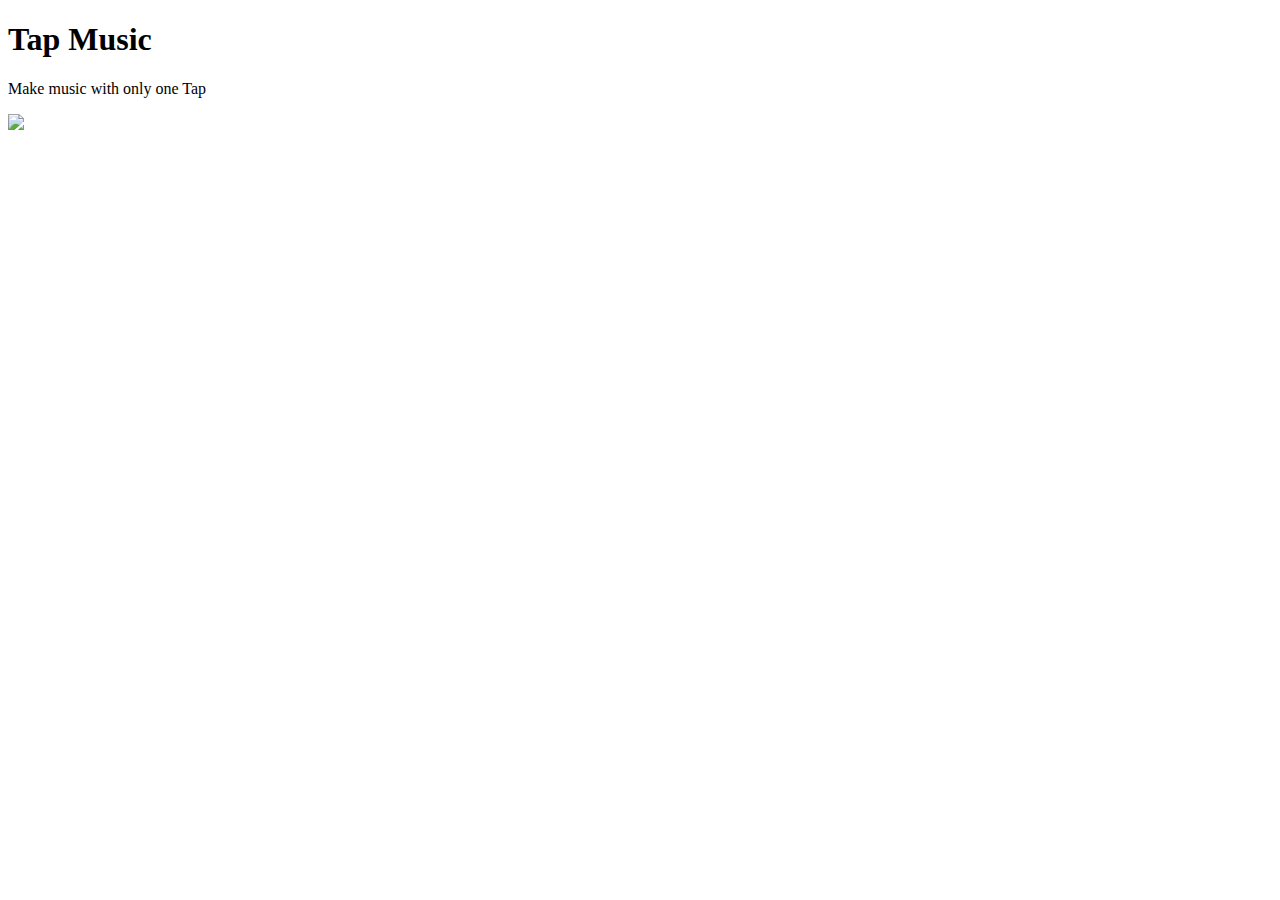
==== index.html @ bfd2f6a3 "index" ====
<!DOCTYPE html>
<html>
	<head>
		
		<meta charset="utf-8">
		<meta name="viewport" content="width= device-width, initial-scale=1.0">
		<title>Sound Track</title>
		<link rel="stylesheet" type="text/css" href="app.css">
	</head>
    <body>
         <div class="App">
         	<header>
         		<h1>Tap Music</h1>
         		<p>Make music with only one Tap</p>
         	</header>
         </div>	

        <div class="Visual"><img src="g.jpg" width="1080px"></div>
         <div class="Tabs">
         <div class="Tab1"><audio class= "sounds" src="17567__danglada__a-major.wav"></audio></div>
         <div class="Tab2"><audio class= "sounds" src="17568__danglada__b-major.wav"></audio></div>
         <div class="Tab3"><audio class= "sounds" src="guitar_chord_c_major.mp3"></audio></div>
         <div class="Tab4"><audio class= "sounds" src="380369__oeusse__d-major.mp3"></audio></div>
         <div class="Tab5"><audio class= "sounds" src="380371__oeusse__e-major.mp3"></audio></div>
         </div>
    </body>
</html>
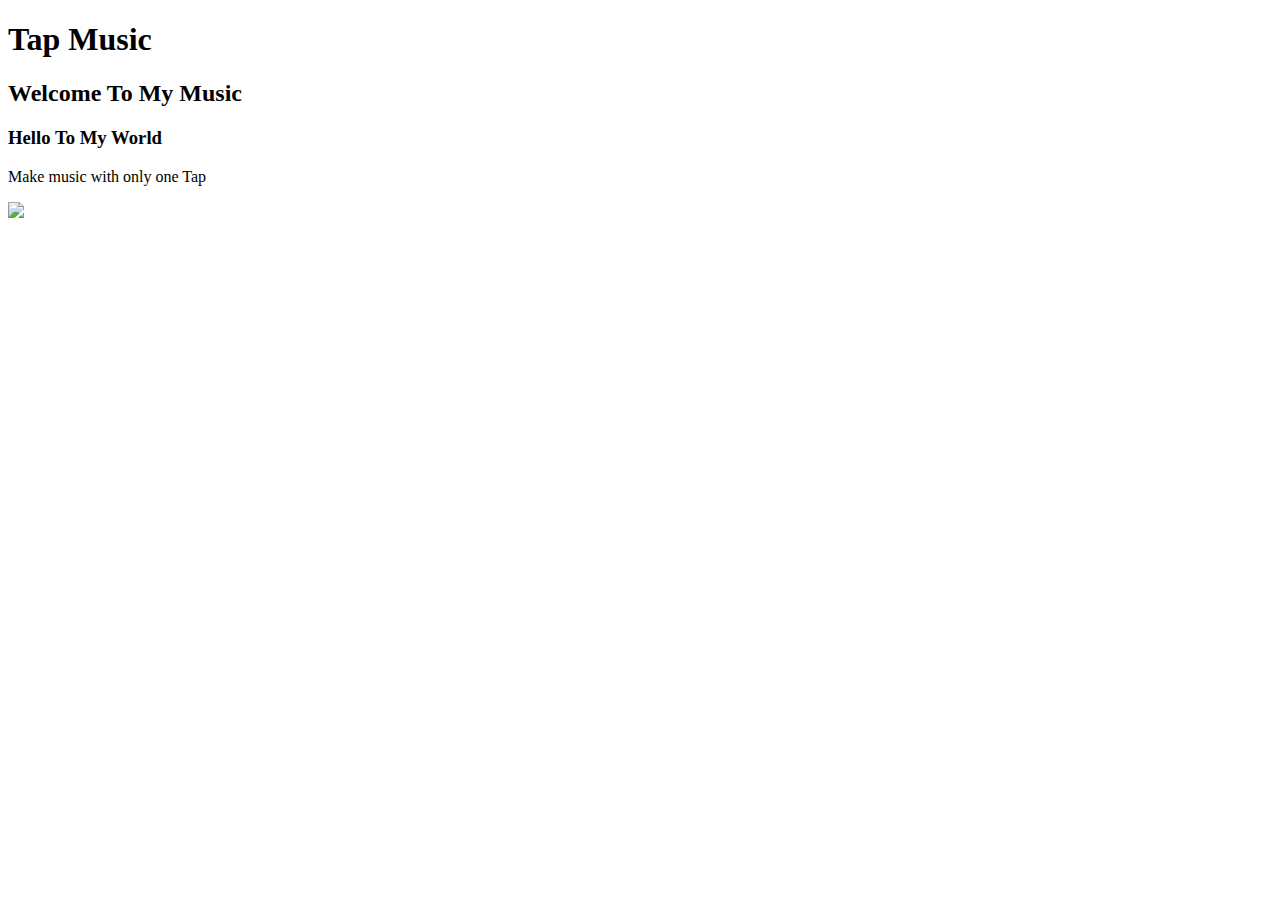
==== commit fca36127: "update index.html" ====
--- a/index.html
+++ b/index.html
@@ -11,6 +11,8 @@
          <div class="App">
          	<header>
          		<h1>Tap Music</h1>
+			<h2>Welcome To My Music</h2>
+			<h3>Hello To My World</h3>
          		<p>Make music with only one Tap</p>
          	</header>
          </div>	
